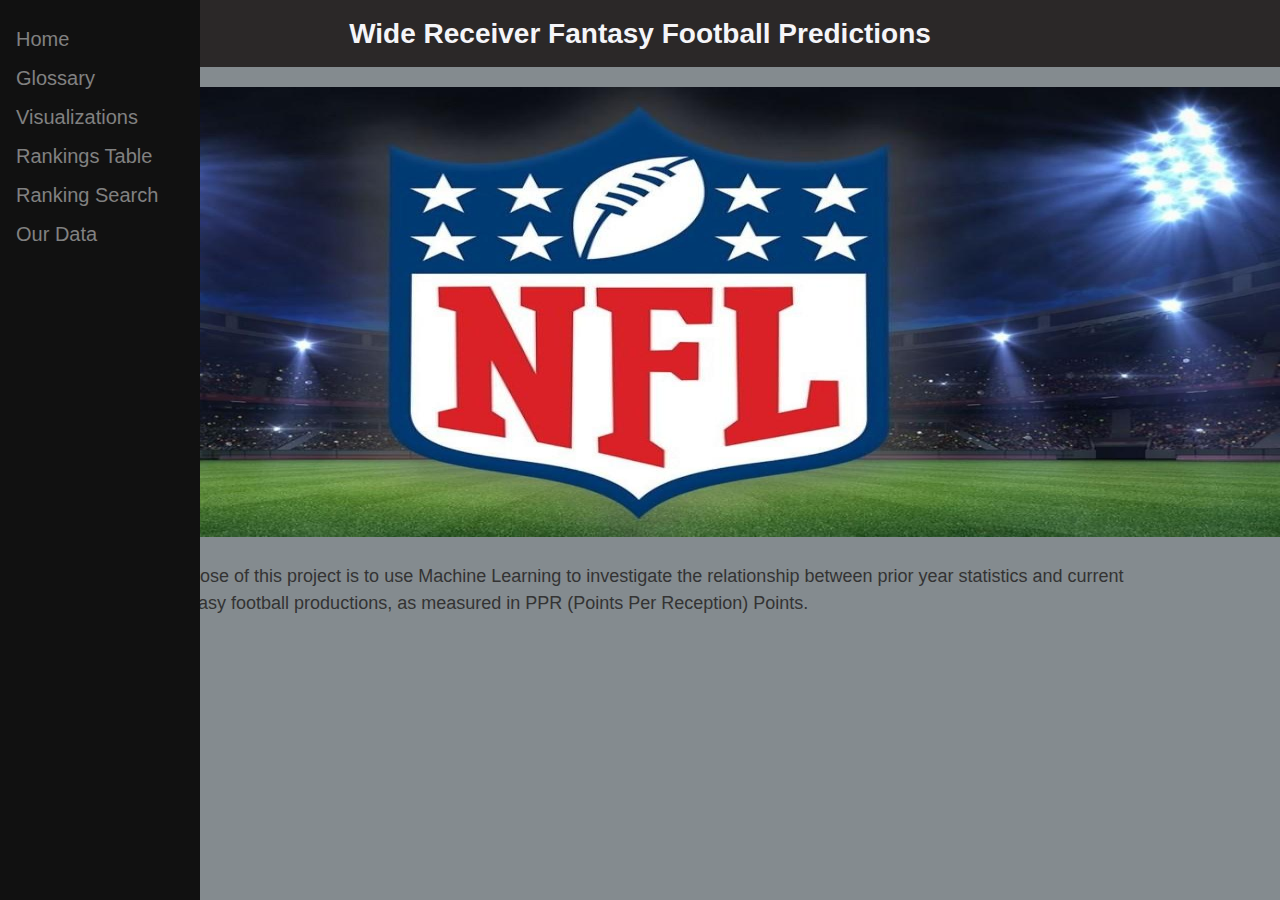
==== Code/templates/index.html @ 8213bf5d "14th Commit - Website completed" ====
<!DOCTYPE html>
<html lang="en-us">
<head>
  <meta charset="UTF-8">
  <title>Wide Receiver Fantasy Football Predictions</title>

  <link rel="stylesheet" type="text/css" href="static/style.css">
</head>

<body>

  <header>
    <h1>Wide Receiver Fantasy Football Predictions</h1>
  </header>
  <style>
    img {
      width: 100%;
    }
    </style>
    </head>
    <body>
    
      <img src="assets/NFL2.jpg" alt="HTML5 Icon" width="1280" height="450">
  <main class="container">
    <section id="main-bio">
      <section id="figure">
    
      </section>
      <p>The purpose of this project is to use Machine Learning to investigate the relationship between prior year statistics and current year 
        fantasy football productions, as measured in PPR (Points Per Reception) Points.</p>
    </section>

    <div class="sidenav">
      <a href="#Home">Home</a>
      <a href="glossary.html">Glossary</a>
      <a href="visual.html">Visualizations</a>
      <a href="prediction2.html">Rankings Table</a>
      <a href="prediction.html">Ranking Search</a>
      <a href="data.html">Our Data</a>
        <i class="fa fa-caret-down"></i>
      </button>
      <div class="dropdown-container">
        <a href="visual.html">Link 1</a>
        <a href="prediction.html">Link 2</a>
        <a href="data.html">Link 3</a>
    </div>
  </main>
</body>

</html>
---- Code/templates/static/style.css ----
/*
 First External CSS Stylesheet
 */

/* Styling for HTML elements */
body {
  padding: 0;
  margin: 0;
  font-family: Arial, Helvetica, sans-serif;
  font-size: 18px;
  line-height: 150%;
  color: #333;
  background: #848b8f;
}

header {
  background: rgb(43, 40, 40);
}

h1 {
  padding: 20px 0;
  margin: 0;
  margin-bottom: 20px;
  font-size: 28px;
  color: rgb(245, 245, 248);
  text-align: center;
}

h2 {
  font-size: 24px;
}

a {
  color: #d21034;
}

/* Selecting elements by class */
.container {
  width: 1024px;
  margin: 0 auto;
}

/* Fixed sidenav, full height */
.sidenav {
  height: 100%;
  width: 200px;
  position: fixed;
  z-index: 1;
  top: 0;
  left: 0;
  background-color: #111;
  overflow-x: hidden;
  padding-top: 20px;
}

/* Style the sidenav links and the dropdown button */
.sidenav a, .dropdown-btn {
  padding: 6px 8px 6px 16px;
  text-decoration: none;
  font-size: 20px;
  color: #818181;
  display: block;
  border: none;
  background: none;
  width:100%;
  text-align: left;
  cursor: pointer;
  outline: none;
}

/* On mouse-over */
.sidenav a:hover, .dropdown-btn:hover {
  color: #f1f1f1;
}

/* Main content */
.main {
  margin-left: 200px; /* Same as the width of the sidenav */
  font-size: 20px; /* Increased text to enable scrolling */
  padding: 0px 10px;
}

/* Add an active class to the active dropdown button */
.active {
  background-color: green;
  color: white;
}

/* Dropdown container (hidden by default). Optional: add a lighter background color and some left padding to change the design of the dropdown content */
.dropdown-container {
  display: none;
  background-color: #262626;
  padding-left: 8px;
}

/* Optional: Style the caret down icon */
.fa-caret-down {
  float: right;
  padding-right: 8px;
}

/* Style the tab */
.tab {
  overflow: hidden;
  border: 1px solid #ccc;
  background-color: #f1f1f1;
}

/* The side navigation menu */
.sidebar {
  margin: 0;
  padding: 0;
  width: 200px;
  background-color: #f1f1f1;
  position: fixed;
  height: 100%;
  overflow: auto;
}

/* Sidebar links */
.sidebar a {
  display: block;
  color: black;
  padding: 16px;
  text-decoration: none;
}

/* Active/current link */
.sidebar a.active {
  background-color: #4CAF50;
  color: white;
}

/* Links on mouse-over */
.sidebar a:hover:not(.active) {
  background-color: #555;
  color: white;
}

/* Page content. The value of the margin-left property should match the value of the sidebar's width property */
div.content {
  margin-left: 200px;
  padding: 1px 16px;
  height: 1000px;
}

/* On screens that are less than 700px wide, make the sidebar into a topbar */
@media screen and (max-width: 700px) {
  .sidebar {
    width: 100%;
    height: auto;
    position: relative;
  }
  .sidebar a {float: left;}
  div.content {margin-left: 0;}
}

/* On screens that are less than 400px, display the bar vertically, instead of horizontally */
@media screen and (max-width: 400px) {
  .sidebar a {
    text-align: center;
    float: none;
  }
}
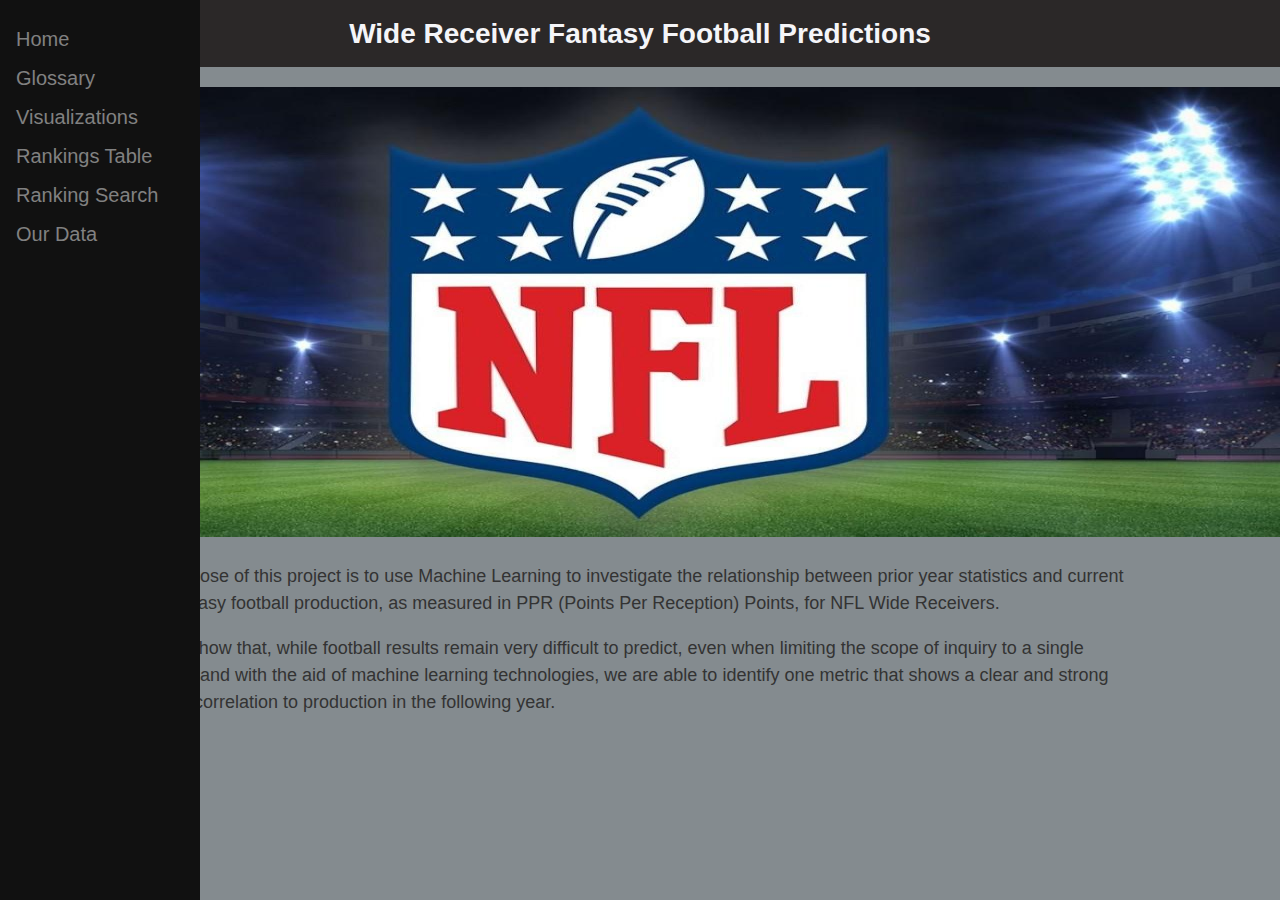
==== commit 916cc39d: "15th Commit - Submission" ====
--- a/Code/templates/index.html
+++ b/Code/templates/index.html
@@ -27,7 +27,11 @@
     
       </section>
       <p>The purpose of this project is to use Machine Learning to investigate the relationship between prior year statistics and current year 
-        fantasy football productions, as measured in PPR (Points Per Reception) Points.</p>
+        fantasy football production, as measured in PPR (Points Per Reception) Points, for NFL Wide Receivers.</p>
+
+      <p>We will show that, while football results remain very difficult to predict, even when limiting the scope of inquiry to a single position, and 
+        with the aid of machine learning technologies, we are able to identify one metric that shows a clear and strong positive correlation to production 
+        in the following year. </p>
     </section>
 
     <div class="sidenav">
